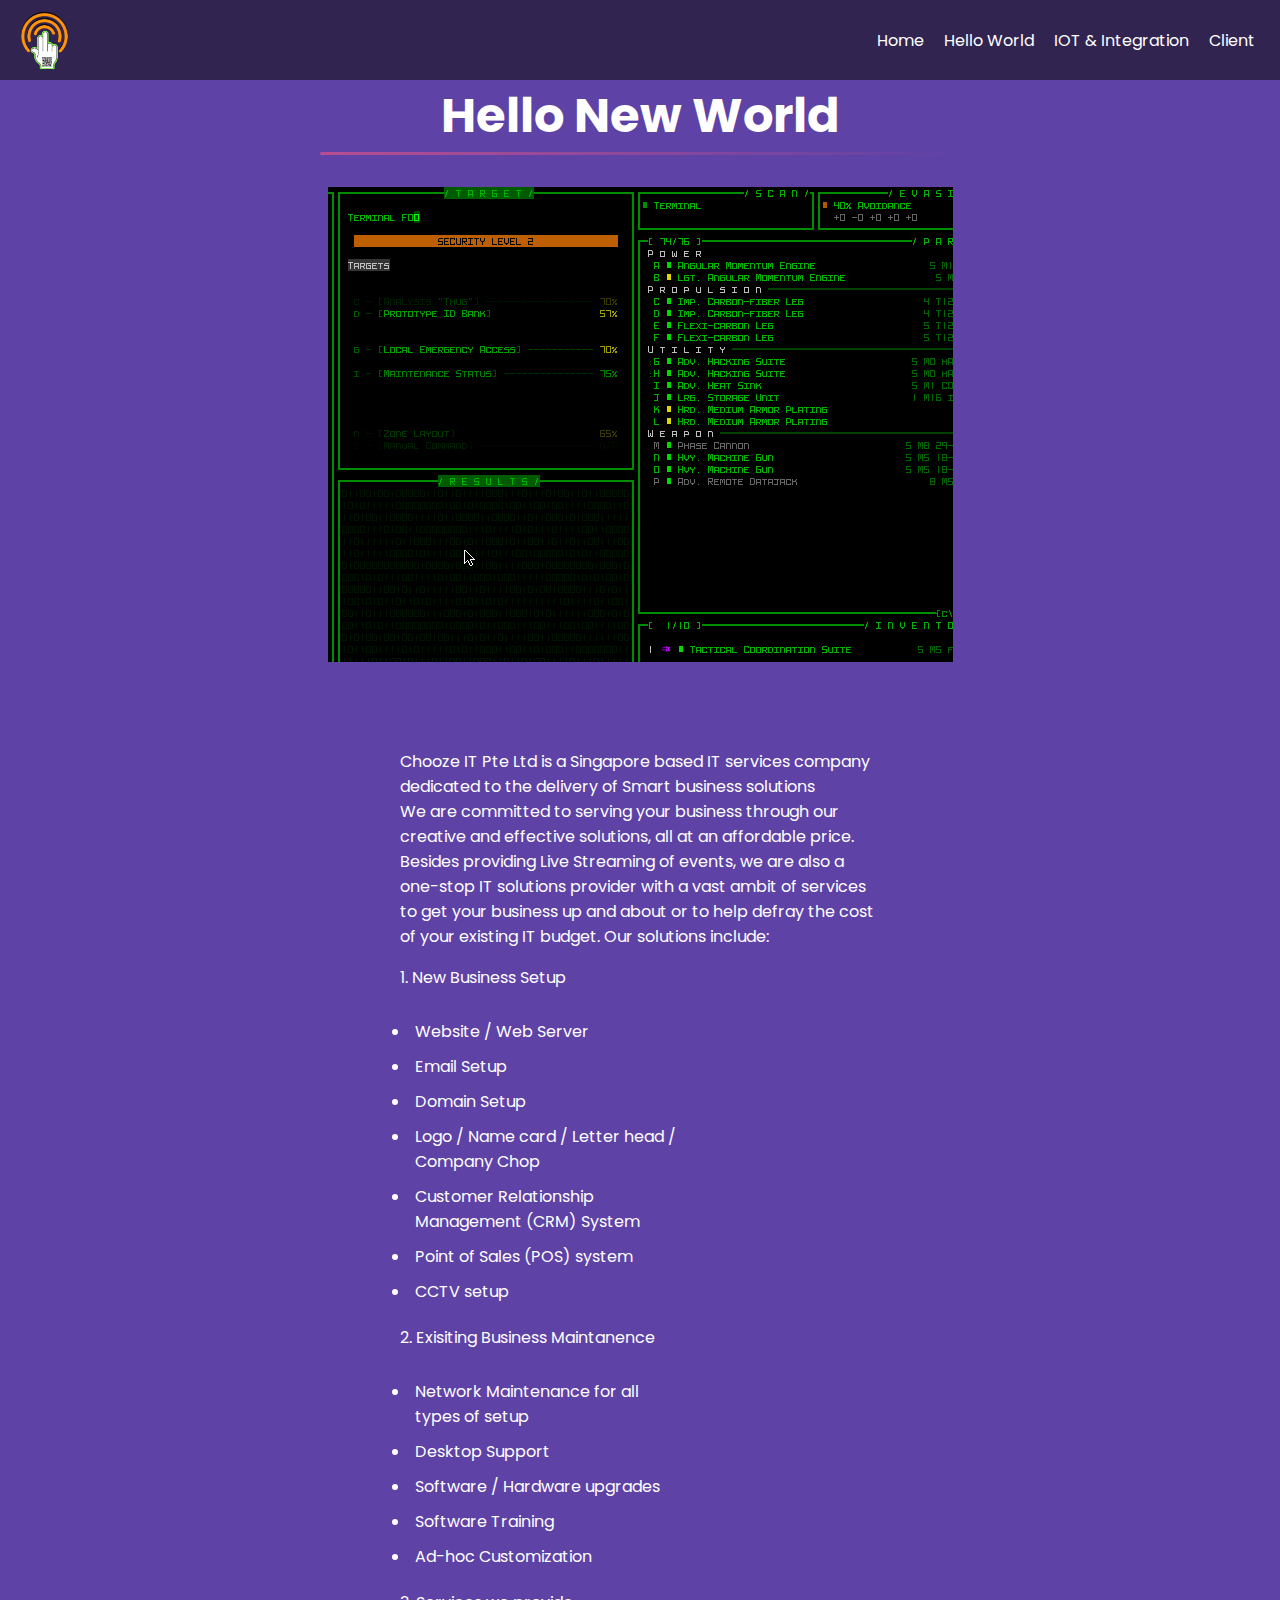
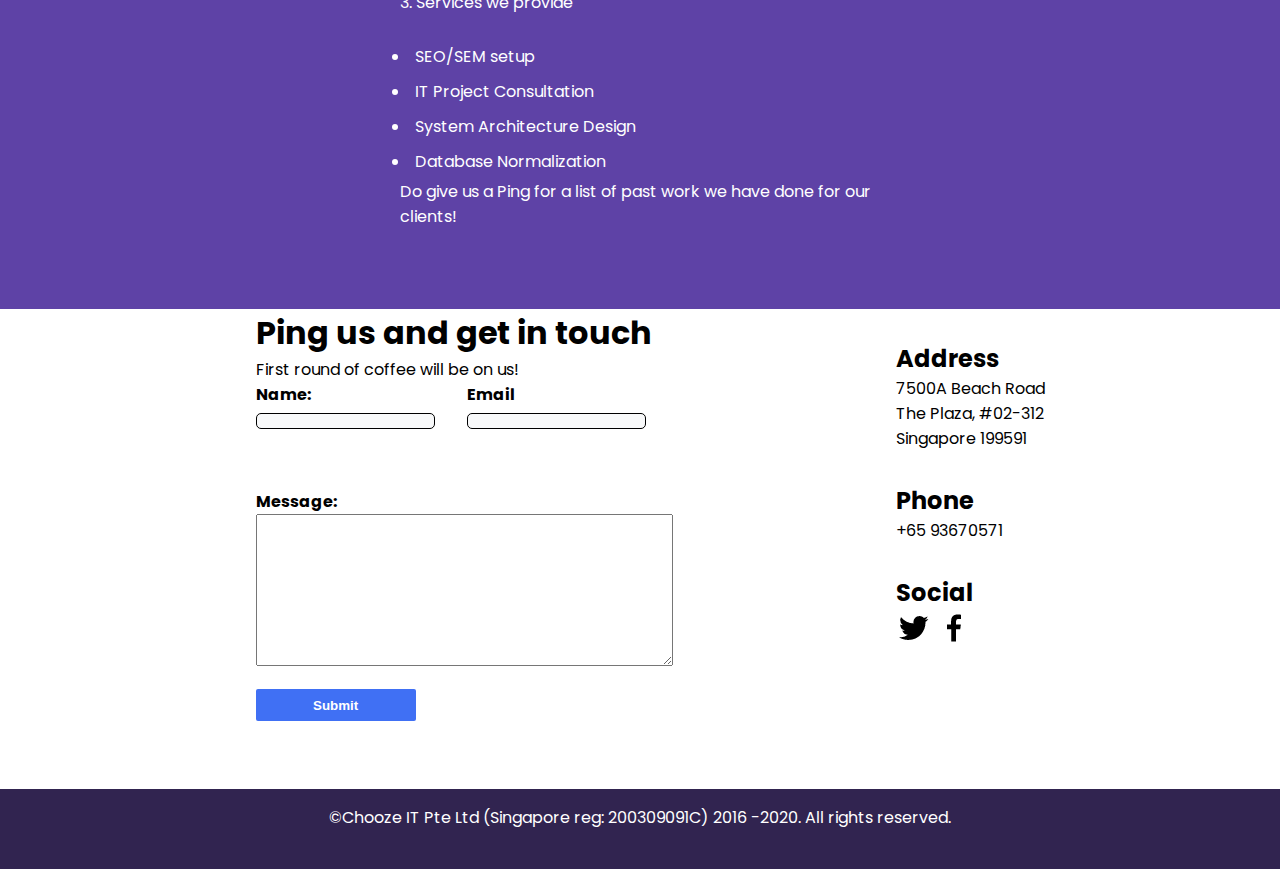
==== Hello.html @ a16c69c3 "Add files via upload" ====
<!DOCTYPE html>
<html lang="en">

<head>
    <meta charset="UTF-8">
    <meta http-equiv="X-UA-Compatible" content="IE=edge">
    <meta name="viewport" content="width=device-width, initial-scale=1.0">
    <title>Chooze IT Pte Ltd - Make the SMART Choice</title>
    <link rel="icon" type="image/x-icon" href="/asset/Image/favicon.ico">
    <link rel="stylesheet" href="/asset/css/index.css">
</head>

<body>
    <header>
        <div id="brand"><a href="/"><img src="/asset/Image/chooseitLogoicon.png" alt="Choozeit-logo"
                    class="choozeit-logo"></a></div>
        <nav>
            <ul>
                <li><a href="/">Home</a></li>
                <li><a href="/Hello.html">Hello World</a></li>
                <li><a href="/IOT.html">IOT & Integration</a></li>
                <li><a href="/Client.html">Client</a></li>
            </ul>
        </nav>
        <div id="hamburger-icon" onclick="toggleMobileMenu(this)">
            <div class="bar1"></div>
            <div class="bar2"></div>
            <div class="bar3"></div>
            <ul class="mobile-menu">
                <li><a href="/">Home</a></li>
                <li><a href="/Hello.html">Hello World</a></li>
                <li><a href="/IOT.html">IOT & Integration</a></li>
                <li><a href="/Client.html">Client</a></li>
            </ul>
        </div>
    </header>
    <script src="/asset/js/navbar.js"></script>

    <section class="main-hw-container">
        <h1 class="hw-titl3">Hello New World </h1>
        <p class="underline"></p>
        <img src="/asset/Image/screenroll.gif" alt="" class="img-hw">
        <div class="hw-para-a">
            <p>Chooze IT Pte Ltd is a Singapore based IT services company dedicated to the delivery of Smart business
                solutions</p>
            <p>We are committed to serving your business through our creative and effective solutions, all at an
                affordable price.</p>
            <p>Besides providing Live Streaming of events, we are also a one-stop IT solutions provider with a vast
                ambit of services to get your business up and about or to help defray the cost of your existing IT
                budget. Our solutions include:</p>

            <p class="para-num">1. New Business Setup
            <ul class="ul-list">
                <li class="li-list-b">Website / Web Server</li>
                <li class="li-list-b">Email Setup</li>
                <li class="li-list-b">Domain Setup</li>
                <li class="li-list-b">Logo / Name card / Letter head / Company Chop</li>
                <li class="li-list-b">Customer Relationship Management (CRM) System</li>
                <li class="li-list-b">Point of Sales (POS) system</li>
                <li class="li-list-b">CCTV setup</li>
            </ul>
            </p>
            <p class="para-num">2. Exisiting Business Maintanence
            <ul class="ul-list">
                <li class="li-list-b">Network Maintenance for all types of setup</li>
                <li class="li-list-b">Desktop Support</li>
                <li class="li-list-b">Software / Hardware upgrades</li>
                <li class="li-list-b">Software Training</li>
                <li class="li-list-b">Ad-hoc Customization</li>
            </ul>
            </p>
            <p class="para-num">3. Services we provide
            <ul class="ul-list">
                <li class="li-list-b">SEO/SEM setup</li>
                <li class="li-list-b">IT Project Consultation</li>
                <li class="li-list-b">System Architecture Design</li>
                <li class="li-list-b">Database Normalization</li>
            </ul>
            </p>
            <p>Do give us a Ping for a list of past work we have done for our clients!</p>
        </div>
    </section>
    <section class="form-bg">
        <div class="form-container">
            <div>
                <p class="f-title">Ping us and get in touch</p>
                <p class="f-content">First round of coffee will be on us!</p>
                <form>
                    <div class="form-a">
                        <div class="form-b">
                            <div class="name-container">
                                <label class="c-name">Name:</label><br />
                                <input class="input-box" type="text" required />
                            </div>
                            <div>
                                <label class="c-email">Email</label><br />
                                <input class="input-box" type="text" required>
                            </div>
                        </div>
                        <br />
                        <label class="c-msg">Message:</label><br />
                        <textarea class="" cols="50" rows="10"></textarea>
                        <br />
                        <button class="btn-submit">Submit</button>
                    </div>
                </form>
            </div>
            <div class="c-container">
                <div class="c-detail">
                    <p class="address-title">Address</p>
                    <p class="address-detail">7500A Beach Road The Plaza, #02-312 Singapore 199591</p>
                </div>
                <div class="c-detail">
                    <p class="phone-title">Phone</p>
                    <p class="phone-number">+65 93670571</p>
                </div>
                <div class="c-detail">
                    <p class="social-title">Social</p>
                    <p>
                        <a href="https://twitter.com/choozeitsg" class="f-line">
                            <img src="/asset/Image/twitter-logo-24.png" alt="">
                        </a>
                        <a href="https://www.facebook.com/choozenwan/" class="f-line">
                            <img src="/asset/Image/facebook-logo-24.png" alt="">
                        </a>
                    </p>
                </div>
            </div>
        </div>
    </section>
    <section>
        <div class="footer-m">
            <p>&copy;Chooze IT Pte Ltd (Singapore reg: 200309091C) 2016 -2020. All rights reserved.</p>
        </div>
    </section>

</body>

</html>
---- asset/css/index.css ----
@import url('https://fonts.googleapis.com/css2?family=Poppins:wght@400;500;600;700;800;900&display=swap');

*{
    padding: 0;
    margin: 0;
    box-sizing: border-box;
}

body {
    background-color: #5E42A6;
    color: #fff;
    font-family: 'Poppins', sans-serif;
}

/* NAVBAR */

header a {
    text-decoration: none;
}

header {
    padding: 0 20px;
    background-color: #312450;
    height: 80px;
    display: flex;
    justify-content: space-between;
}

#brand {
    width: 50px;
}

.choozeit-logo {
    margin-top: 7px;
    width: 50px;
}

#brand a {
    color: #09c372;
}

ul {
    list-style-type: none;
    height: 100%;
    display: flex;
    align-items: center;
    justify-content: space-around;
}

ul a {
    color: #fff;
}

ul a:hover {
    color: #4070F4;
}

ul li {
    padding: 5px;
    margin-left: 10px;
}

ul li:hover {
    transform: scale(1.1);
    transition: 0.3s;
}

#hamburger-icon {
    margin: auto 0;
    display: none;
    cursor: pointer;
}

#hamburger-icon div {
    width: 35px;
    height: 3px;
    background-color: #fff;
    margin: 6px 0;
    transform: 0.4s;
}

.open .bar1 {
    -webkit-transform: rotate(-45deg) translate (-6px, 6px);
    transform: rotate(-45deg) translate(-6px, 6px);
}

.open .bar2 {
    opacity: 0;
}

.open .bar3 {
    -webkit-transform: rotate(45deg) translate(-6px, -8px);
    transform: rotate(45deg) translate(-6px, -8px);
}

.open .mobile-menu{
    display: flex;
    flex-direction: column;
    align-items: center;
    justify-content: flex-start;
}

.mobile-menu{
    background-color: #24477B;
    display: none;
    position: absolute;
    top: 80px;
    left: 0;
    height: calc(100vh - 50px);
    width: 100%;
    animation: slide-up 0.5s;
}


@keyframes slide-up {
    from{
        opacity: 0.2;
        line-height: 200px;
    }

    to {
        opacity: 1;
        line-height: 25px;
    }
}

.mobile-menu li {
    margin-bottom: 10px;
    padding: 2rem;
}

@media only screen and (max-width: 600px) {
    header nav {
        display:none;
    }

    #hamburger-icon{
        display: block;
    }

    .choozeit-logo {
        margin-top: 7px;
        width: 50px;
    }
}

/* SECTION 1 */

.main-container{
    margin-top: -10rem;
    background-color: #5E42A6;
    height: 30rem;
}

.main-title{
    display: flex;
    color: #fff;
    margin-left: 1rem;
    margin-top: 10rem;
    padding-top: 5rem;
    align-content: center;
    flex-direction: row-reverse;
    flex-wrap: wrap;
    justify-content: space-around;
    align-items: center;
}

.para-content{
    display: flex;
    flex-direction: column;
}

.para-title {
    font-weight: 700;
    font-size: 2rem;
}

.para-1{
    width: 30rem;
}

.btn-learn-more {
    margin-top: 2rem;
    background-color: #4070F4;
    border: none;
    height: 2rem;
    width: 10rem;
    border-radius: 2px;
    color: #FFF;
    font-weight: 700;
    cursor: pointer;
}

.btn-learn-more:hover{
    background-color: #3f6be4;
}

.main-container-b{
    background-color: #fff;
    color: black;
}

.sec-b-box {
    display: flex;
    flex-direction: column;
}

.sec-b-container {
    display: flex;
    flex-direction: row;
    margin: 2rem;
}

.sec-b-box{
    width: 100%;
    margin: 0 0 0 6rem;
}

.sec-b-title {
    font-size: 1.5rem;
    font-weight: 700;
    margin-top: unset;
}

.sec-b-para-a {
    margin-top: 1rem;
    width: 45rem;
}

.sec-b-para-b {
    margin-top: 1rem;
    width: 45rem;
}

.sec-b-para-c {
    margin-top: 1rem;
    width: 45rem;
}

.btn2-learn-more {
    margin-top: 1rem;
    background-color: #4070F4;
    border: none;
    height: 2rem;
    width: 10rem;
    border-radius: 2px;
    color: #fff;
    font-weight: 700;
    cursor: pointer;
}

.btn2-learn-more:hover{
    background-color: #3f6be4;
}

.pic-img{
    background-color: #3f6be4;
    height: 20rem;
    width: 32rem;
}

.main-container-c{
    background-color: #5E42A6;
    color: white;
    margin: -1rem 0 0 0;
}

.sec-c-box {
    padding: 2rem 0 0 2rem;
}

.sec-c-title {
    font-size: 2rem;
    font-weight: 700;
}

.sec-c-container {
    margin: 0 5rem 0;
}

.sec-c-container-a {
    display: flex;
    justify-content: space-evenly;
    height: 45rem;
}

.sec-c-container-a-title {
    font-size: 2rem;
    font-weight: 700;
}

.img-cube{
    width: 5rem;
    height: 5rem;
    margin: 5rem 0 0 7rem;
}

.logo {
    width: 5rem;
}

.sec-c-para{
    width: 20rem;
}

.sec-c-para-b {
    width: 20rem;
    padding-top: 1.5rem;
}

.ul-list{
    padding-top: 1.5rem;
    list-style: disc;
    display: flex;
    flex-direction: column;
    align-items: baseline;
    justify-content: flex-start;
    transform: none;
    transition: none;
}

.li-list-b{
    width: 17rem;
}

.li-list, .li-list-b:hover {
    transform: unset;
    transition: unset;
}

/* form */

.form-bg {
    color: black;
    background-color: #fff;
}

.form-container {
    margin: 2rem 0 0 2rem;
    display: flex;
    flex-direction: row;
    justify-content: space-evenly;
    height: 30rem;
}

.f-title{
    margin: unset;
    font-size: 2rem;
    font-weight: 700;
}

.f-content {
    font-size: 1rem;
}

.form-b{
    display: flex;
    flex-direction: row;
}

.name-container{
    padding: 0 2rem 2rem 0;
}

.c-name, .c-email, .c-msg {
    font-weight: 700;
}

.input-box {
    border: 1px solid  black;
    border-radius: 5px;
    background-color: #f8f9fa;
    height: 1rem;
}

.btn-submit {
    margin-top: 1rem;
    background-color: #4070F4;
    border: none;
    height: 2rem;
    width: 10rem;
    border-radius: 2px;
    color: #fff;
    font-weight: 700;
    cursor: pointer;
}

.btn-submit:hover{
    background-color: #3f6be4;
}

.c-container {
    width: 10rem;
    display: flex;
    flex-direction: column;
}

.c-detail{
    margin-top: 2rem;
}

.address-title, .phone-title,  .social-title{
    font-size: 1.5rem;
    font-weight: 700;
}

.address-detail, .phone-number {
    font-size: 1rem;
}

.f-line {
    text-decoration: none;
    
}

.footer-m {
    color: #fff;
    background-color: #312450;
    height: 5rem;
    text-align: center;
    padding: 1rem 0 0 0;
}

/* hello world */

.main-hw-container{
    text-align: center;
    margin-top: 0;
}

.hw-titl3 {
    color: #fff;
    font-size: 3rem;
    margin: unset;
}

.underline {
    background: linear-gradient(45deg, #B74E91, #5E42A6);
    width: 50rem;
    height: .2rem;
    border-radius: 1rem;
    margin-left: 30%;
}

.img-hw{
    margin-top: 2rem;
}

.hw-para-a{
    color: #fff;
    margin: 5rem;
    margin-left: 45rem;
    text-align: start;
    width: 30rem;
}

/* IOT */

.IO-para-a {
    margin-top: 1.5rem;
}

.IO-ol-a{
    margin-top: 1.5rem;
    margin-left: 2rem;
}

/* Swiper */

.s-container{
    margin-top: 2rem;
}

.slide-container {
    max-width: 4000px;
    width: 100%;
    /* background-color: grey; */
    padding: 40px 0;
    margin-bottom: 70px;
    margin-right: 425px;
  }
  
  .slide-content {
    margin: 0 20px;
    /* background: red; */
    overflow: hidden;
    /* border-radius: 25px; */
  }
  
  .card {
    border-radius: 12px;
    background-color: white;
  }
  
  .image-content {
    background: white;
    display: flex;
    flex-direction: column;
    align-items: center;
    padding: 5px 5px;
  }
  
  .card-content {
    /* overflow-y: scroll; */
    background:#4f2776 ;
    border-radius: 0 0 10px 10px;
    /* margin: 0px 10px; */
    width: 100%;
    height: 200px;
  }

  /* .card-content::-webkit-scrollbar {
    display: none;
  } */
  
  .image-content {
    /* position: relative; */
    row-gap: 5px;
    border-radius: 10px;
    /* padding: 25px 0; */
  }
  
  .card-image {
    /* position: relative; */
    height: 192px;
    width: 192px;
    /* border-radius: 50%; */
    background: #fff;
    padding: 3px;
  }
  
  .card-image .card-img {
    height: 100%;
    width: 100%;
    object-fit: cover;
    /* border-radius: 50%; */
    border-radius: 4px solid #4070f4;
  }
  
  .name {
    font-size: 20px;
    font-weight: 500;
    text-align: center;
    color:gold;
    margin: unset;
    
  }
  
  .description {
    margin-top: .2rem;
    /* margin: unset; */
    font-size: .8rem;
    color: white;
    text-align: center;
    /* text-align: center; */
  }

  .ul-list-b{
    list-style: disc;
    display: flex;
    flex-direction: column;
    align-items: baseline;
    justify-content: flex-start;
    transform: none;
    transition: none;
    margin-left: 2rem;
}
  
  .aaDescription{
    color: #fff;
    margin-left: 85px;
  }
  
  
  .button {
    border: none;
    font-size: 16px;
    color: #fff;
    padding: 8px 16px;
    background-color: #4070f4;
    border-radius: 6px;
    margin: 14px;
    cursor: pointer;
    transition: all 0.3s ease;
  }
  
  .button:hover {
    background: #265df2;
  }
  
  .swiper-navBtn {
    color: #6e93f7;
    transition: color 0.3s ease;
  }
  
  .swiper-navBtn:hover {
    color: #4070f4;
  }
  
  .swiper-navBtn::before,
  .swiper-navBtn::after {
    font-size: 20px;
  }
  
  .swiper-button-next {
    right: 0;
  }
  .swiper-button-prev {
    left: 0;
  }
  
  .li-list-c{
    font-size: .8rem;
    margin: unset;
  }

  .li-list-c:hover{
    transform: unset;
    transition: unset;
  }

  .swiper-pagination{
    display: none;
  }

  .swiper-pagination-bullet {
    background-color: #6e93f7;
    opacity: 1;
  }
  
  .swiper-pagination-bullet-active {
    background-color: #4070f4;
  }
  
  @media screen and (max-width: 1024px){
    .card-image {
      /* position: relative; */
      height: 192px;
      width: 140px;
      /* border-radius: 50%; */
      background: #fff;
      padding: 3px;
  }
  }

  


  @media screen and (max-width: 1280px) {

    .sec-b-box{
        margin: unset;
        margin-left: 2rem;
    }

    .sec-b-para-a, .sec-b-para-b{
        width: 40rem;
    }

    .hw-para-a{
        margin-left: 25rem;
    }

    .para-num{
        margin-top: 1rem;
    }

    .underline{
        width: 40rem;
        margin-left: 20rem;
    }
  }

  @media screen and (max-width: 480px){

    .main-title {
        margin-left: unset;
    }

    .c-container{
        margin-left: 6.5rem;
    }

    textarea{
        width: 20rem;
        margin-left: 1.5rem;
    }
    .btn-submit{
        margin-left: 1.5rem;
        height: 3rem;
        width: 20rem;
    }



  }


  @media screen and (max-width: 769px){

    .card-image {
      /* position: relative; */
      height: 192px;
      width: 200px;
      /* border-radius: 50%; */
      background: #fff;
      padding: 3px;
    }



    .main-title{
        display: flex;
        flex-direction: column;
    }

    .para-content{
        text-align: center;
    }

    .para-1{
        width: 20rem;
        margin-left: 1rem;
    }

    .img-logo{
        width: 20rem;
    }

    .main-container-b{
        margin-top: 8rem;
    }

    .sec-b-container{
        display: flex;
        flex-direction: column;
    }

    .pic-img{
        height: 12rem;
        width: 20rem;
    }

    .img-hw{
        width: 20rem;
    }

    .sec-b-box{
        width: 15rem;
        margin: unset;
    }

    .sec-b-para-a, .sec-b-para-b, .sec-b-para-c{
        width: 20rem;
    }
    
    .sec-c-container{
        text-align: center;
    }

    .img-cube{
        margin: 5rem 0 0 5rem;
    }

    .li-list, .li-list-b, .sec-c-para, .sec-c-para-b{
        text-align: start;
    }
    
    .sec-c-container-a{
        display: unset;
    }

    .sec-c-para{
        width: 15rem;
    }

    .sec-c-para-b{
        width: 15rem;
    }

    .form-bg{
        text-align: center;
    }

    .form-container{
        display: unset;
    }

    .form-a{
        display: flex;
        flex-direction: column;
    }

    .form-b{
        display: flex;
        flex-direction: column;
        align-items: center;
    }

    .name-container{
        padding: unset;
        padding-top: 2rem;
    }

    .input-box{
        width: 20rem;
        height: 2rem;
    }

    /* .btn-submit{
        margin-left: 2rem;
        height: 3rem;
        width: 20rem;
    } */

    .c-container{
        margin-left: 7.4rem;
    }

    .btn2-learn-more{
        margin-left: 5rem;
    }

    .hw-para-a{
        width: 20rem;
        margin-left: 2rem;
    }

    .underline{
        width: 20rem;
        margin-left: 2rem;
    }

    .li-list-c{
        font-size:1rem;
    }

    .description {
        width: 8rem;
        font-size: 1.2rem;
        margin-left: 1.2rem;
    }

    .mobile-menu{
        z-index: 999;
    }

    /* textarea{
        width: 20rem;
        margin-left: 0rem;
    } */

    /* @media screen and (max-width: 1100px) {

        .sec-b-box{
            margin: unset;
            margin-left: 2rem;
        }
    
        .sec-b-para-a, .sec-b-para-b{
            width: 40rem;
        }
    
        .hw-para-a{
            margin-left: 10rem;
        }
    
        .para-num{
            margin-top: 1rem;
        }
    
        .underline{
            width: 40rem;
            margin-left: 8rem;
        }
    
        .main-container-b{
            margin-top: 5rem;
        }
    
        .para-content{
            text-align: center;
        }
    
        .para-1{
            width: 49rem;
        }
    
        .sec-b-container{
            display: flex;
            flex-direction: column;
        }
    
    
        .sec-b-box{
            margin: unset;
            text-align: center;
        }
    
        .sec-b-para-a, .sec-b-para-b, .sec-b-para-c{
            margin-left: 3rem;
            text-align: start;
        }
    
        .sec-c-container{
            align-items: center;
            margin-left: 10rem;
        }
    
        .sec-c-container-a{
            align-items: center;
            display: unset;
        }
    
        .li-list-c{
            width: 8rem;
            font-size: .6rem;
        }
    
        .description {
            margin: unset;
            margin-top: 1rem;
            width: 8rem;
            font-size: .6rem;
            margin-left: 2rem;
        }
    
      } */

  }
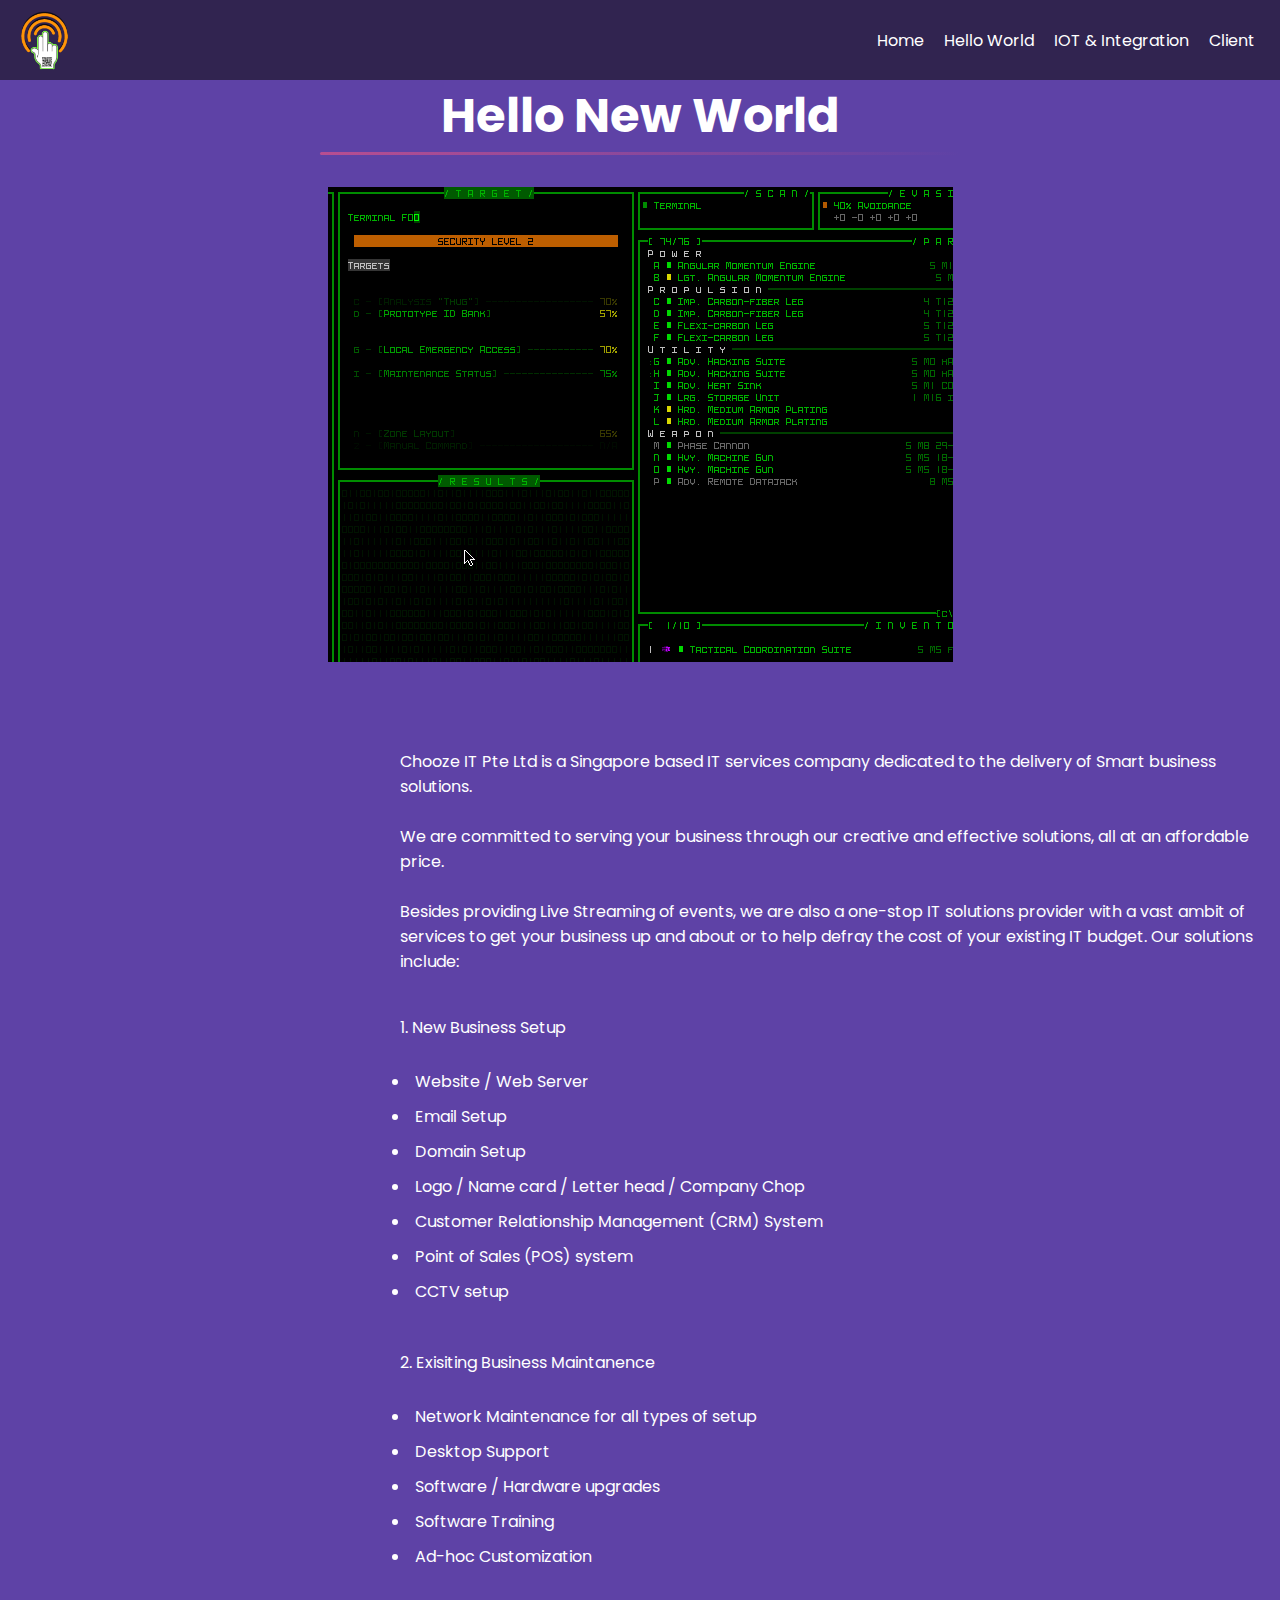
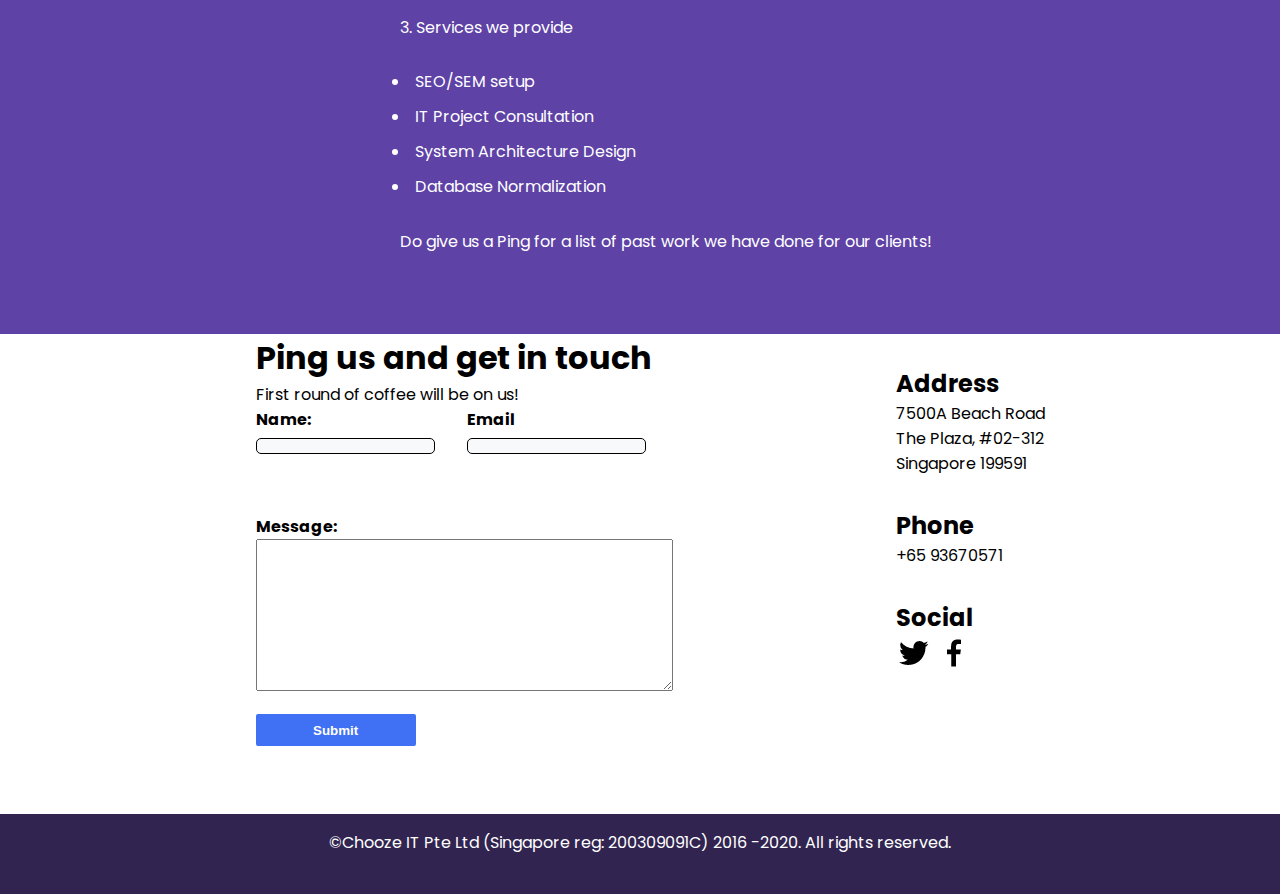
==== commit 90fb0d34: "Update Hello.html" ====
--- a/Hello.html
+++ b/Hello.html
@@ -42,12 +42,15 @@
         <img src="/asset/Image/screenroll.gif" alt="" class="img-hw">
         <div class="hw-para-a">
             <p>Chooze IT Pte Ltd is a Singapore based IT services company dedicated to the delivery of Smart business
-                solutions</p>
+                solutions.</p>
+            <br />
             <p>We are committed to serving your business through our creative and effective solutions, all at an
                 affordable price.</p>
+            <br />
             <p>Besides providing Live Streaming of events, we are also a one-stop IT solutions provider with a vast
                 ambit of services to get your business up and about or to help defray the cost of your existing IT
                 budget. Our solutions include:</p>
+            <br />
 
             <p class="para-num">1. New Business Setup
             <ul class="ul-list">
@@ -60,6 +63,7 @@
                 <li class="li-list-b">CCTV setup</li>
             </ul>
             </p>
+            <br />
             <p class="para-num">2. Exisiting Business Maintanence
             <ul class="ul-list">
                 <li class="li-list-b">Network Maintenance for all types of setup</li>
@@ -69,6 +73,7 @@
                 <li class="li-list-b">Ad-hoc Customization</li>
             </ul>
             </p>
+            <br />
             <p class="para-num">3. Services we provide
             <ul class="ul-list">
                 <li class="li-list-b">SEO/SEM setup</li>
@@ -77,6 +82,7 @@
                 <li class="li-list-b">Database Normalization</li>
             </ul>
             </p>
+            <br />
             <p>Do give us a Ping for a list of past work we have done for our clients!</p>
         </div>
     </section>
@@ -136,4 +142,4 @@
 
 </body>
 
-</html>+</html>
--- a/asset/css/index.css
+++ b/asset/css/index.css
@@ -319,8 +319,12 @@
     transition: none;
 }
 
+.li-list-d{
+    width: 20rem;
+}
+
 .li-list-b{
-    width: 17rem;
+    width: 55rem;
 }
 
 .li-list, .li-list-b:hover {
@@ -447,11 +451,12 @@
 }
 
 .hw-para-a{
+    font-size: 1rem;
     color: #fff;
     margin: 5rem;
-    margin-left: 45rem;
+    margin-left: 35rem;
     text-align: start;
-    width: 30rem;
+    width: 55rem;
 }
 
 /* IOT */
@@ -762,7 +767,7 @@
         margin: 5rem 0 0 5rem;
     }
 
-    .li-list, .li-list-b, .sec-c-para, .sec-c-para-b{
+    .li-list, .li-list-b, .li-list-c, .sec-c-para, .sec-c-para-b{
         text-align: start;
     }
     
@@ -927,4 +932,4 @@
     
       } */
 
-  }+  }
